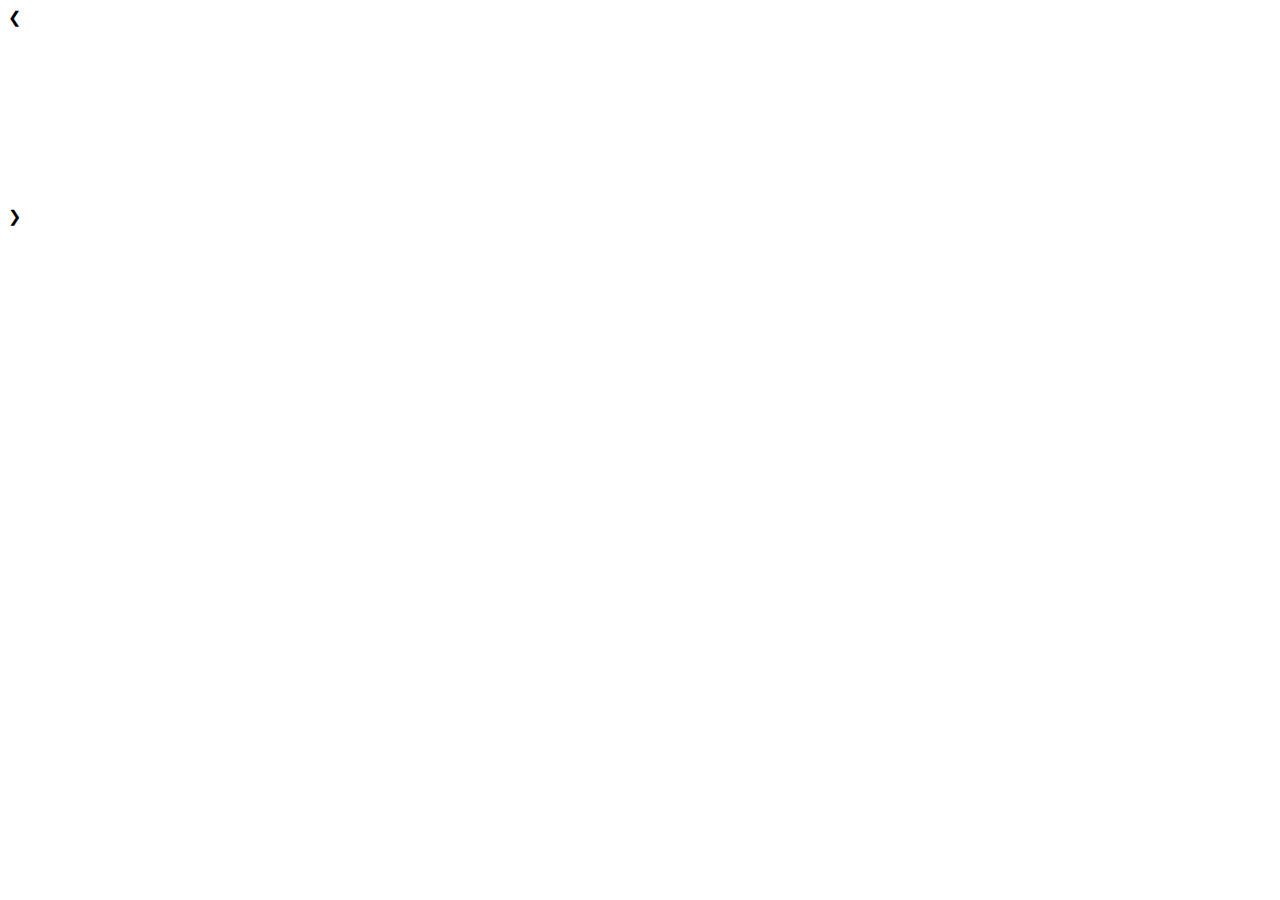
==== ubg_slider/index.html @ c412b08e "Create index.html" ====
<!DOCTYPE html>
<html lang="en">
<head>
    <meta charset="UTF-8">
    <meta http-equiv="X-UA-Compatible" content="IE=edge">
    <meta name="viewport" content="width=device-width, initial-scale=1.0">
    <link rel="stylesheet" href="style.css">
    <title>Video Slider</title>
  </head>
  <body>
    <!-- Full-width images with number and caption text -->
  <div class="slider-container">
    <a class="prev" onclick="prevSlide()">&#10094;</a>
    <div class="carousel-container">
    <div class="mySlides">
      <img src="https://www.filepicker.io/api/file/XLw2DbGhSVmdluKuKClT" alt="" srcset="">
      <!-- <div class="number">1 / 5</div> -->
    </div>
    
    <div class="mySlides">
      <img src="https://www.filepicker.io/api/file/IKbdPziNRaqMyYv3ITFZ" alt="" srcset="">
      <!-- <div class="number">2 / 5</div> -->
    </div>
    
    <div class="mySlides">
      <img src="https://www.filepicker.io/api/file/90nTKsD8TNeLIju76EPu" alt="" srcset="">
      <!-- <div class="number">3 / 5</div> -->
    </div>
  
    <div class="mySlides">
      <img src="https://www.filepicker.io/api/file/wspfX5N4TBW2cHhIlSQh" alt="" srcset="">
      <!-- <div class="number">4 / 5</div> -->
    </div>
    
    <div class="mySlides">
      <img src="https://www.filepicker.io/api/file/T8XlL6qpT3mFee58qhAB" alt="" srcset="">
      <!-- <div class="number">5 / 5</div> -->
    </div>
    <div class="mySlides">
      <img src="https://www.filepicker.io/api/file/XuKg4M1EQpmgUP5Ghr2K" alt="" srcset="">
      <!-- <div class="number">5 / 5</div> -->
    </div>
    <div class="mySlides">
      <img src="https://www.filepicker.io/api/file/Nzh6TMRgQrazidyxsXjA" alt="" srcset="">
      <!-- <div class="number">5 / 5</div> -->
    </div>
    <div class="mySlides">
      <img src="https://www.filepicker.io/api/file/lZkwChRWQQi9wEM9RPs9" alt="" srcset="">
      <!-- <div class="number">5 / 5</div> -->
    </div>
    <div class="mySlides">
      <img src="https://www.filepicker.io/api/file/Ju4bF17RSHk4oyomPwZ2" alt="" srcset="">
      <!-- <div class="number">5 / 5</div> -->
    </div>
    <div class="mySlides">
      <img src="https://www.filepicker.io/api/file/vs2bxJdiTYe98MBs9zWr" alt="" srcset="">
      <!-- <div class="number">5 / 5</div> -->
    </div>
  </div>
  <!-- Next and previous buttons -->
  <a class="next" onclick="nextSlide()">&#10095;</a>    
</div>
<!-- The dots/circles -->
<div class="dots-container">
  <span class="dots" onclick="currentSlide(1)"></span>
  <span class="dots" onclick="currentSlide(2)"></span>
  <span class="dots" onclick="currentSlide(3)"></span>
  <span class="dots" onclick="currentSlide(4)"></span>
  <span class="dots" onclick="currentSlide(5)"></span>
  <span class="dots" onclick="currentSlide(6)"></span>
  <span class="dots" onclick="currentSlide(7)"></span>
  <span class="dots" onclick="currentSlide(8)"></span>
  <span class="dots" onclick="currentSlide(9)"></span>
  <span class="dots" onclick="currentSlide(10)"></span>
</div>
</body>
<script src="script.js"></script>
</html>
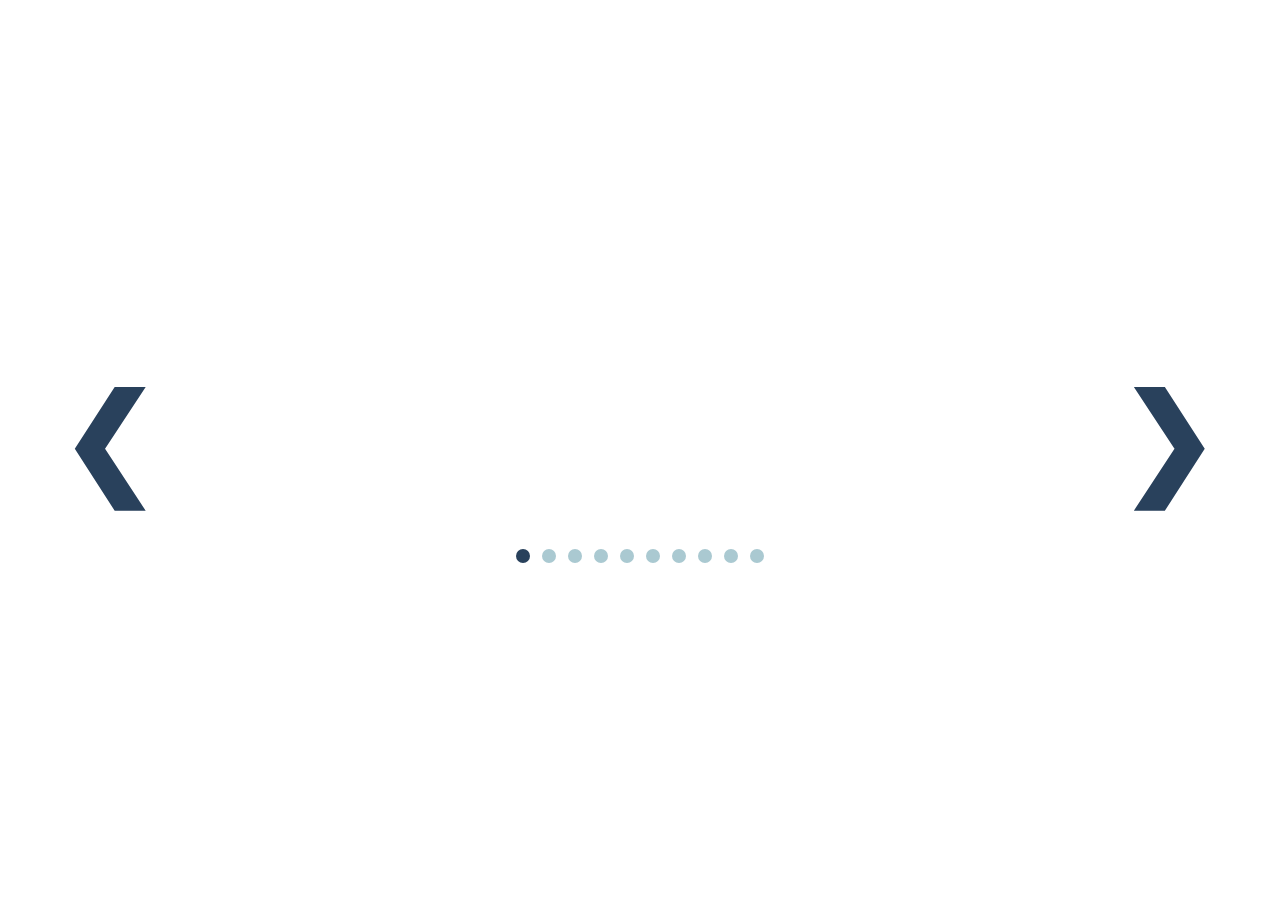
==== commit 386b5723: "Add files via upload" ====
--- a/ubg_slider/index.html
+++ b/ubg_slider/index.html
@@ -75,4 +75,4 @@
 </div>
 </body>
 <script src="script.js"></script>
-</html>
+</html>--- a/ubg_slider/style.css
+++ b/ubg_slider/style.css
@@ -0,0 +1,140 @@
+:root {
+    --primary-color: slategrey;
+  }
+  
+  * {
+    box-sizing: border-box;
+  }
+  
+  body {
+    font-family: "Roboto";
+    background: white;
+    display: flex;
+    flex-direction: column;
+    justify-content: center;
+    align-items: center;
+    height: 100vh;
+    overflow: hidden;
+    gap: 20px;
+  }
+  
+  .slider-container {
+    max-width: 1200px;;
+    width: 100%;
+    display: flex;
+    flex-direction: row;
+    justify-content: space-around;
+    align-items: center;
+    gap: 20px;
+  }
+  .carousel-container {
+    border-radius: 30px;
+    overflow: hidden;
+    max-width: 1000px;
+    position: relative;
+    box-shadow: 0 0 30px -20px #223344;
+    margin: auto;
+    z-index: 0;
+    width: 90%;
+  }
+  
+  /* Hide the images by default */
+  .mySlides {
+    display: none;
+  }
+  .mySlides img, .mySlides video {
+    display: block;
+    width: 100%;
+  }
+  
+  /* Next & previous buttons */
+  .prev,
+  .next {
+    cursor: pointer;
+    /* position: absolute; */
+    top: 50%;
+    /* transform: translate(0, -50%); */
+    width: auto;
+    padding: 20px;
+    color: #29415C;
+    font-weight: bold;
+    font-size: 120px;
+    border-radius: 0 8px 8px 0;
+    background: transparent;
+    user-select: none;
+    display: flex;
+    align-items: center;
+    height: max-content;
+  }
+  .next {
+    /* right: 0; */
+    border-radius: 8px 0 0 8px;
+  }
+  .prev:hover,
+  .next:hover {
+    transform: scale(1.05);
+  }
+  
+  /* Caption text */
+  .text {
+    color: #f2f2f2;
+    background-color: rgba(10, 10, 20, 0.1);
+    backdrop-filter: blur(6px);
+    border-radius: 10px;
+    font-size: 20px;
+    padding: 8px 12px;
+    position: absolute;
+    bottom: 60px;
+    left: 50%;
+    transform: translate(-50%);
+    text-align: center;
+  }
+  
+  /* Number text (1/3 etc) */
+  .number {
+    /* color: #f2f2f2; */
+    color: black;
+    font-size: 32px;
+    background-color: rgba(173, 216, 230, 0.15);
+    backdrop-filter: blur(6px);
+    border-radius: 10px;
+    padding: 8px 12px;
+    position: absolute;
+    top: 10px;
+    left: 10px;
+  }
+  .dots-container {
+    /* position: absolute; */
+    /* bottom: 10px; */
+    left: 50%;
+    /* transform: translate(-50%); */
+  }
+  
+  /* The dots/bullets/indicators */
+  .dots {
+    cursor: pointer;
+    height: 14px;
+    width: 14px;
+    margin: 0 4px;
+    background-color: #AAC9D1;
+    backdrop-filter: blur(2px);
+    border-radius: 50%;
+    display: inline-block;
+    transition: background-color 0.3s ease;
+  }
+  .active,
+  .dots:hover {
+    background-color: #29415C;
+  }
+  @media (max-width: 60.0rem) {
+    .prev, 
+    .next {
+      font-size: 96px;
+    }
+  }
+  @media (max-width: 40.0rem) {
+    .prev, 
+    .next {
+      font-size: 48px;
+    }
+  }